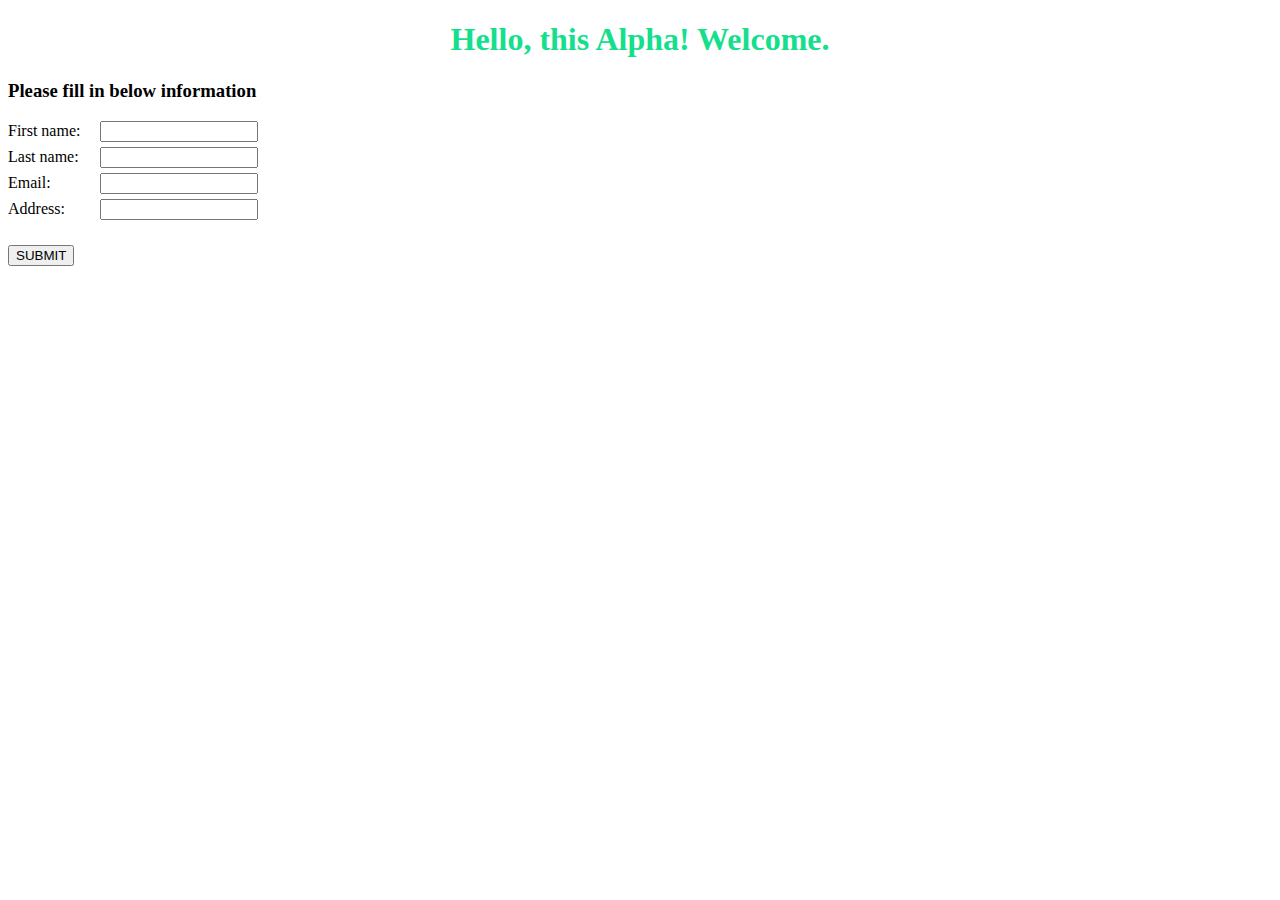
==== src/main/resources/static/webpage/demo.html @ c0929d82 "webpage directory moved inside static inorder to access webpage based on localhost" ====
<!DOCTYPE html>
<html lang="en">
  <head>
    <title>User Details</title>
    <link rel="stylesheet" href="css/demo.css" />
    <script type="text/javascript" src="js/post-user-info.js"></script>
  </head>
  <body>
    <h1>Hello, this Alpha! Welcome.</h1>
    <h3>Please fill in below information</h3>
    <div class="user-form">
      <div>
        <label for="fname">First name:</label>
        <input class="user-form-input" type="text" id="fname" />
      </div>
      <div>
        <label for="lname">Last name:</label>
        <input class="user-form-input" type="text" id="lname" />
      </div>
      <div>
        <label for="email">Email:</label>
        <input class="user-form-input" type="text" id="email" />
      </div>
      <div>
        <label for="address">Address:</label>
        <input class="user-form-input" type="text" id="address" /><br />
      </div>
    </div>
    <button type="button" onclick="processUserInformation()">SUBMIT</button>
    <br />
    <br />
    <div class="summary">
      <div>
        <label for="fname" id="summary-fname"></label>
      </div>
      <div>
        <label for="lname" id="summary-lname"></label>
      </div>
      <div>
        <label for="email" id="summary-email"></label>
      </div>
      <div>
        <label for="address" id="summary-address"></label>
      </div>
    </div>
  </body>
</html>
---- src/main/resources/static/webpage/css/demo.css ----
h1 {
  color: #15df8d;
  text-align: center;
}
.user-form {
  display: flex;
  flex-direction: column;
  margin-bottom: 20px;
}
.user-form div {
  display: flex;
  justify-content: space-between;
  align-items: center;
  margin-bottom: 5px;
  max-width: 250px;
}
.user-form label {
  flex: 1;
}
.user-form-input {
  flex: 2;
  max-width: 150px;
}
.summary div {
  margin-bottom: 5px;
}
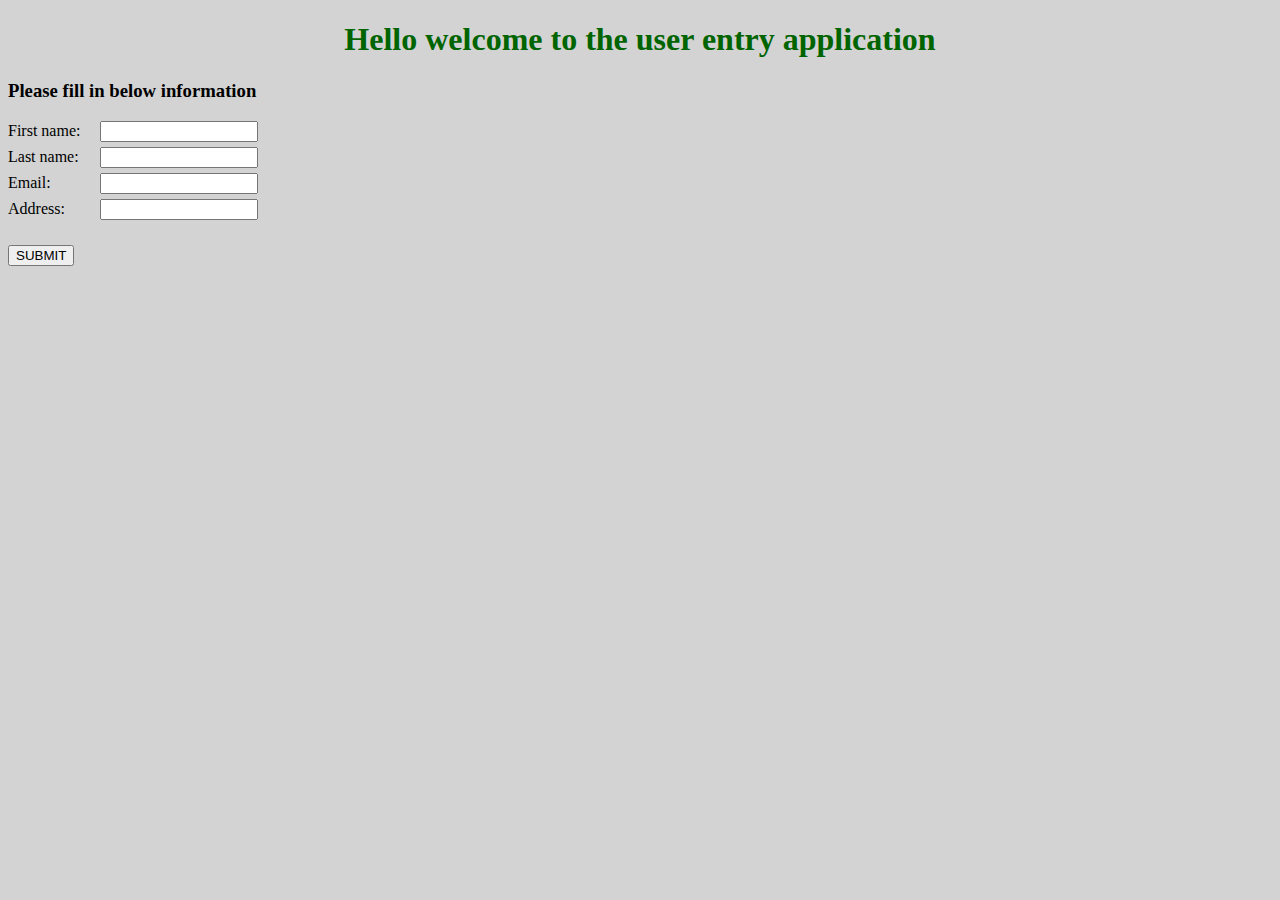
==== commit bafa21af: "- ReadMe initial version - index.html updated as welcome page - Empty field alert added" ====
--- a/src/main/resources/static/webpage/demo.html
+++ b/src/main/resources/static/webpage/demo.html
@@ -3,10 +3,10 @@
   <head>
     <title>User Details</title>
     <link rel="stylesheet" href="css/demo.css" />
-    <script type="text/javascript" src="js/post-user-info.js"></script>
+    <script type="text/javascript" src="js/rest-controller.js"></script>
   </head>
   <body>
-    <h1>Hello, this Alpha! Welcome.</h1>
+    <h1>Hello welcome to the user entry application</h1>
     <h3>Please fill in below information</h3>
     <div class="user-form">
       <div>
--- a/src/main/resources/static/webpage/css/demo.css
+++ b/src/main/resources/static/webpage/css/demo.css
@@ -1,5 +1,9 @@
+body {
+  background-color: lightgray;
+}
+
 h1 {
-  color: #15df8d;
+  color: darkgreen;
   text-align: center;
 }
 .user-form {
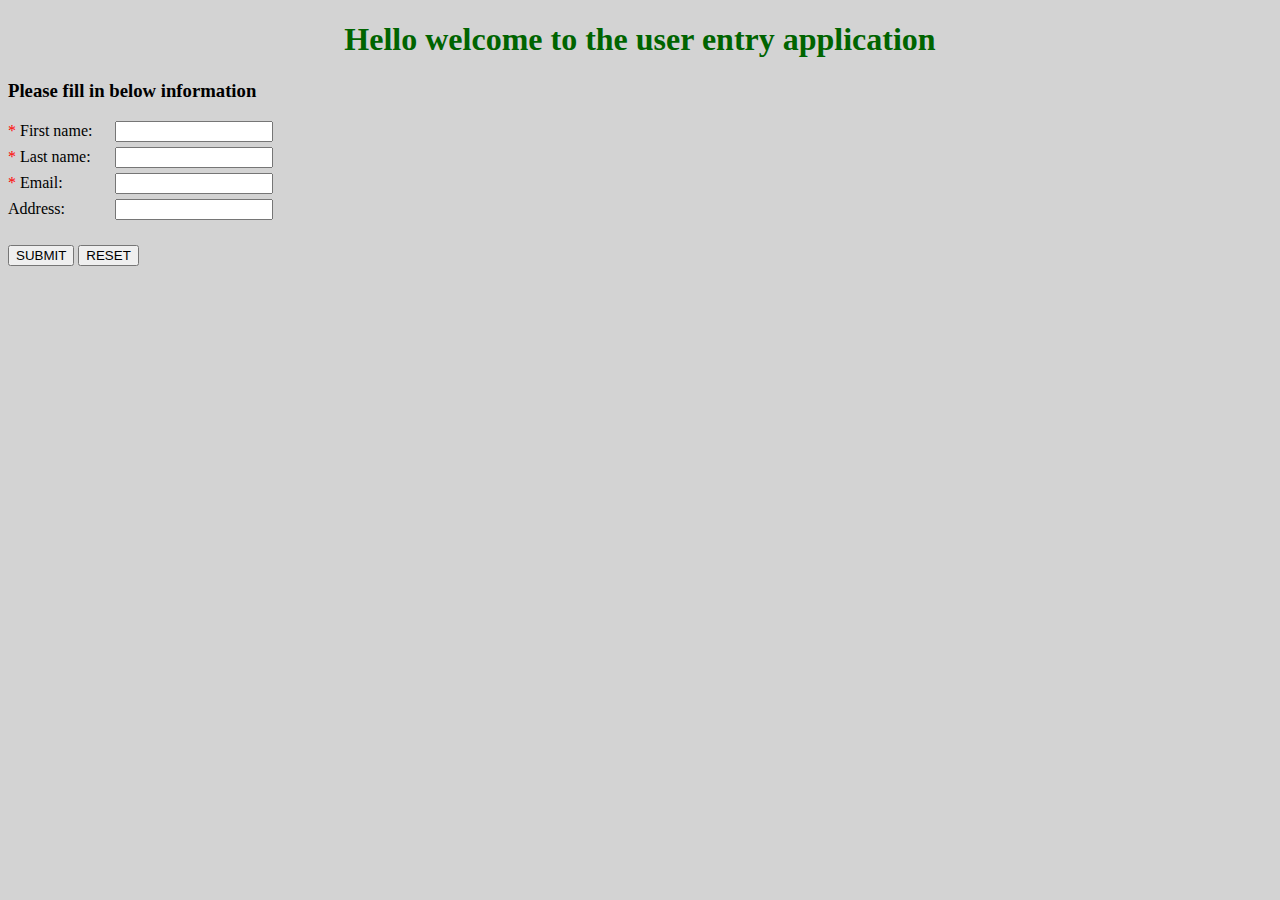
==== commit 32b09429: "- TCP/IP information updated in README.md - Timer added to welcome page - Mandatory fields set with " ====
--- a/src/main/resources/static/webpage/demo.html
+++ b/src/main/resources/static/webpage/demo.html
@@ -10,14 +10,17 @@
     <h3>Please fill in below information</h3>
     <div class="user-form">
       <div>
+        <span>*&nbsp;</span>
         <label for="fname">First name:</label>
         <input class="user-form-input" type="text" id="fname" />
       </div>
       <div>
+        <span>*&nbsp;</span>
         <label for="lname">Last name:</label>
         <input class="user-form-input" type="text" id="lname" />
       </div>
       <div>
+        <span>*&nbsp;</span>
         <label for="email">Email:</label>
         <input class="user-form-input" type="text" id="email" />
       </div>
@@ -27,6 +30,7 @@
       </div>
     </div>
     <button type="button" onclick="processUserInformation()">SUBMIT</button>
+    <button type="button" onclick="resetPage()">RESET</button>
     <br />
     <br />
     <div class="summary">
--- a/src/main/resources/static/webpage/css/demo.css
+++ b/src/main/resources/static/webpage/css/demo.css
@@ -16,7 +16,10 @@
   justify-content: space-between;
   align-items: center;
   margin-bottom: 5px;
-  max-width: 250px;
+  max-width: 265px;
+}
+.user-form span {
+  color: red;
 }
 .user-form label {
   flex: 1;
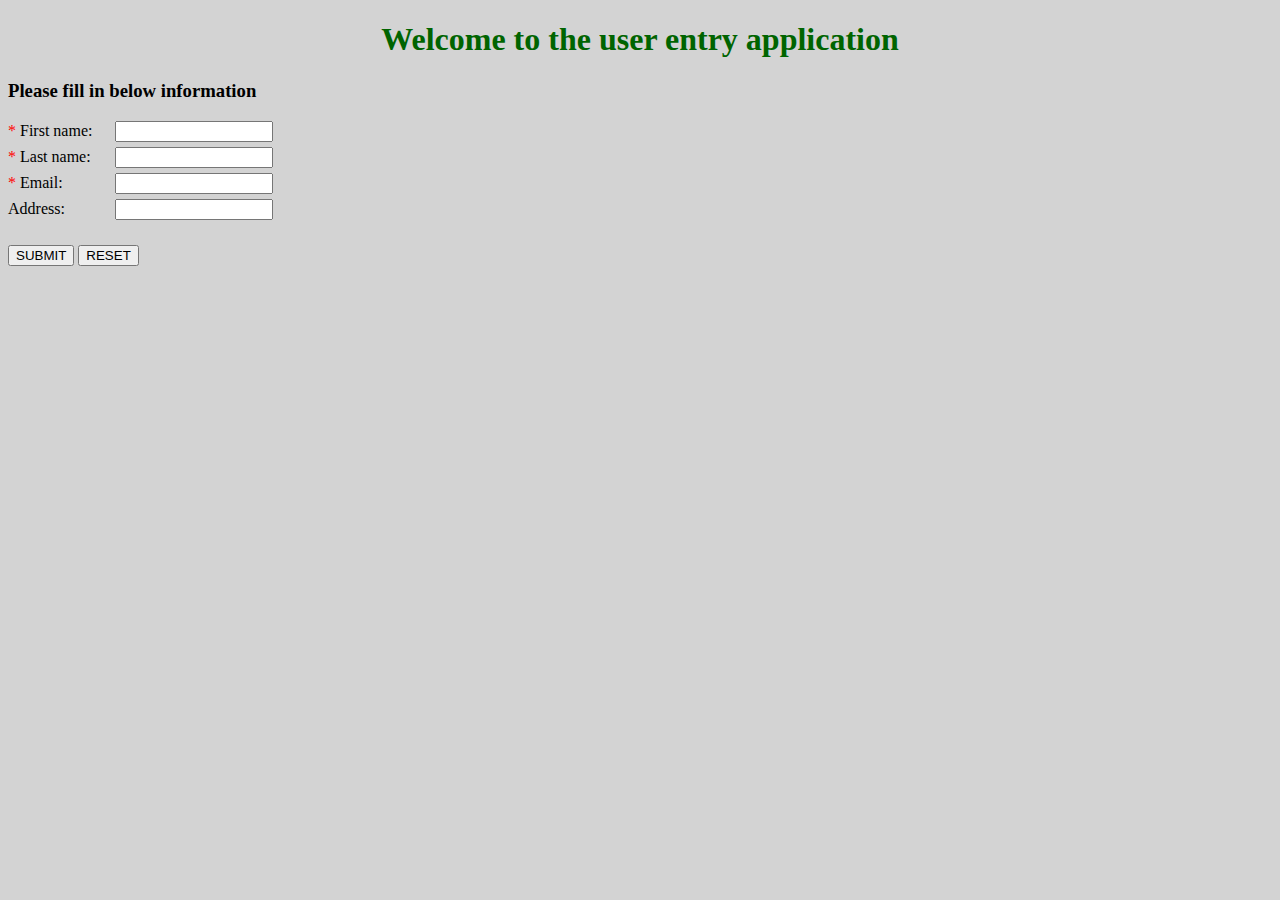
==== commit 6ae2fe9e: "Application page header updated" ====
--- a/src/main/resources/static/webpage/demo.html
+++ b/src/main/resources/static/webpage/demo.html
@@ -6,7 +6,7 @@
     <script type="text/javascript" src="js/rest-controller.js"></script>
   </head>
   <body>
-    <h1>Hello welcome to the user entry application</h1>
+    <h1>Welcome to the user entry application</h1>
     <h3>Please fill in below information</h3>
     <div class="user-form">
       <div>
